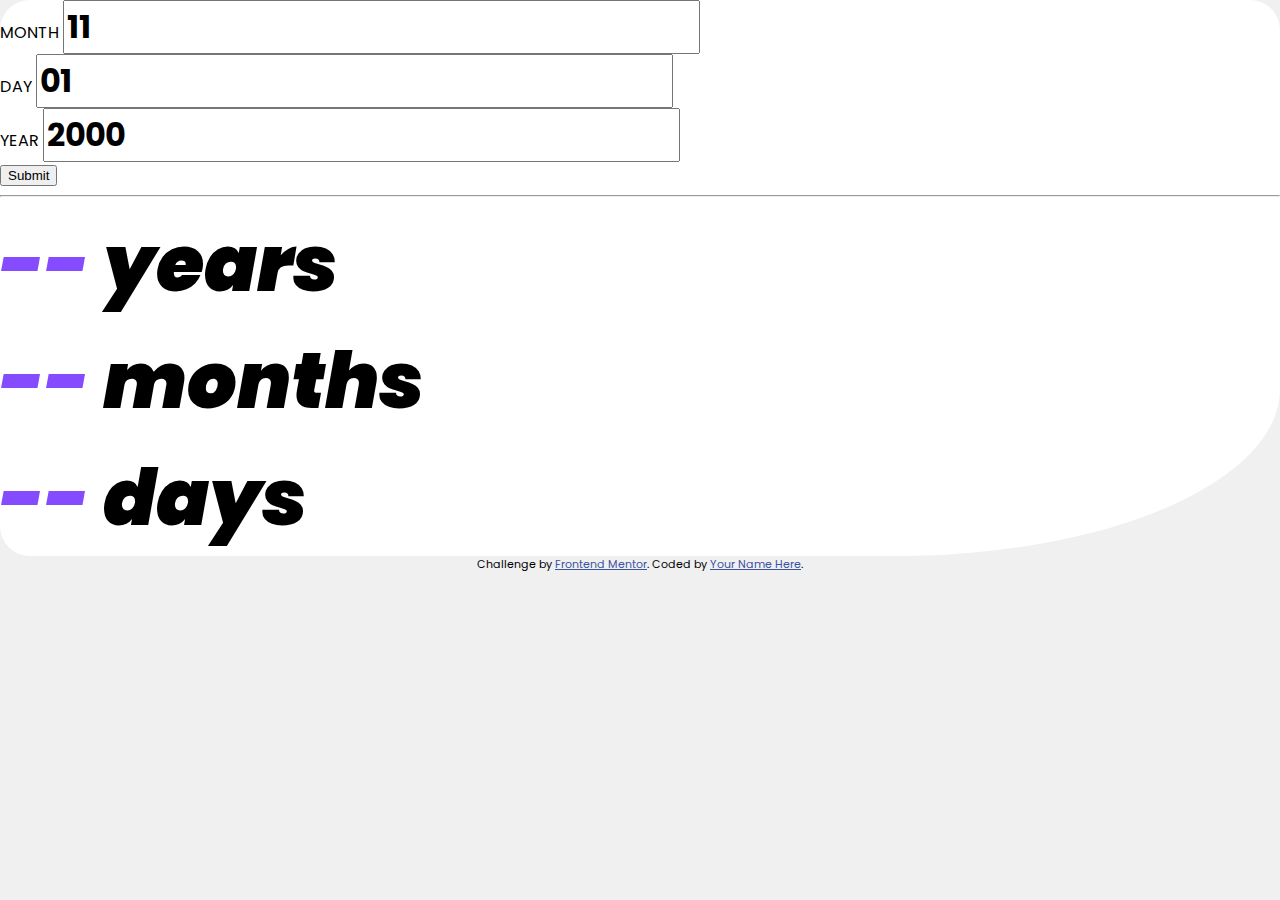
==== age-calculator-app/index.html @ f956a462 "Age Calculator working, not finished." ====
<!DOCTYPE html>
<html lang="en">
<head>
  <meta charset="UTF-8">
  <meta name="viewport" content="width=device-width, initial-scale=1.0"> <!-- displays site properly based on user's device -->

  <link rel="icon" type="image/png" sizes="32x32" href="./assets/images/favicon-32x32.png">
  
  <title>Frontend Mentor | Age calculator app</title>

  <!-- Feel free to remove these styles or customise in your own stylesheet 👍 -->
  <link rel="stylesheet" href="https://cdn.jsdelivr.net/npm/bootstrap@5.2.3/dist/css/bootstrap.min.css" integrity="sha384-rbsA2VBKQhggwzxH7pPCaAqO46MgnOM80zW1RWuH61DGLwZJEdK2Kadq2F9CUG65" crossorigin="anonymous">
  <style>
    @import url('https://fonts.googleapis.com/css2?family=Poppins:ital,wght@0,100;0,300;0,400;0,500;0,600;0,700;0,800;1,900&display=swap');
        .attribution { font-size: 11px; text-align: center; }
        .attribution a { color: hsl(228, 45%, 44%); }
        label{text-transform: uppercase;}
        body{
         height:100vh;
          margin: 0 auto;
          font-family: 'Poppins', Arial, Helvetica, sans-serif;
          background-color: hsl(0, 0%, 94%);
        }
        .form input{font-weight: bolder; font-family: 'Poppins', Arial, Helvetica, sans-serif; font-size: 32px;}
        .form label{font-family: 'Poppins', Arial, Helvetica, sans-serif;}
        .calculator-container .totals{
          font-size: 78px;
          font-weight: 900;
          font-style: italic;
        }
        .totals span{
          color:hsl(259, 100%, 65%);
        }
        .container{
          border-radius: 30px;
          border-bottom-right-radius: 30%;
          background-color: #fff;
        }
    
    
      </style>
</head>
<body class="d-flex flex-column align-items-center justify-content-center">

<div class="container w-50 p-5 mb-5">
  <form class="form" id="form">
    <div class="input-container d-flex justify-content-between">
      <div class="form-group">
        <label for="month">Month</label>
        <input type="text" id="month" class="month form-control" value="11" max="2" />
      </div>
      <div class="form-group">
        <label for="day">Day</label>
        <input type="text" id="day" class="day form-control" value="01" min="2" max="2"/>
      </div>
      <div class="form-group">
        <label for="year">Year</label>
        <input type="text" id="year" class="year form-control" value="2000" max="4"/>
      </div>
    </div>
    <div class="mt-4 d-grid"><button class="btn btn-primary p-3">Submit</button></div>

  </form>
  <!-- End of FORM-->
  <hr>

  <div class="calculator-container">
    <div id="years-total" class="totals">
      <span>--</span> years
    </div>
    <div id="months-total" class="totals">
      <span>--</span> months
    </div>
    <div id="days-total" class="totals">
      <span>--</span> days
    </div>
  </div>

</div>
  
  <div class="attribution">
    Challenge by <a href="https://www.frontendmentor.io?ref=challenge" target="_blank">Frontend Mentor</a>. 
    Coded by <a href="#">Your Name Here</a>.
  </div>
  <script src="https://cdn.jsdelivr.net/npm/bootstrap@5.2.3/dist/js/bootstrap.bundle.min.js" integrity="sha384-kenU1KFdBIe4zVF0s0G1M5b4hcpxyD9F7jL+jjXkk+Q2h455rYXK/7HAuoJl+0I4" crossorigin="anonymous"></script>
  <script src="script.js"></script>
</body>
</html>
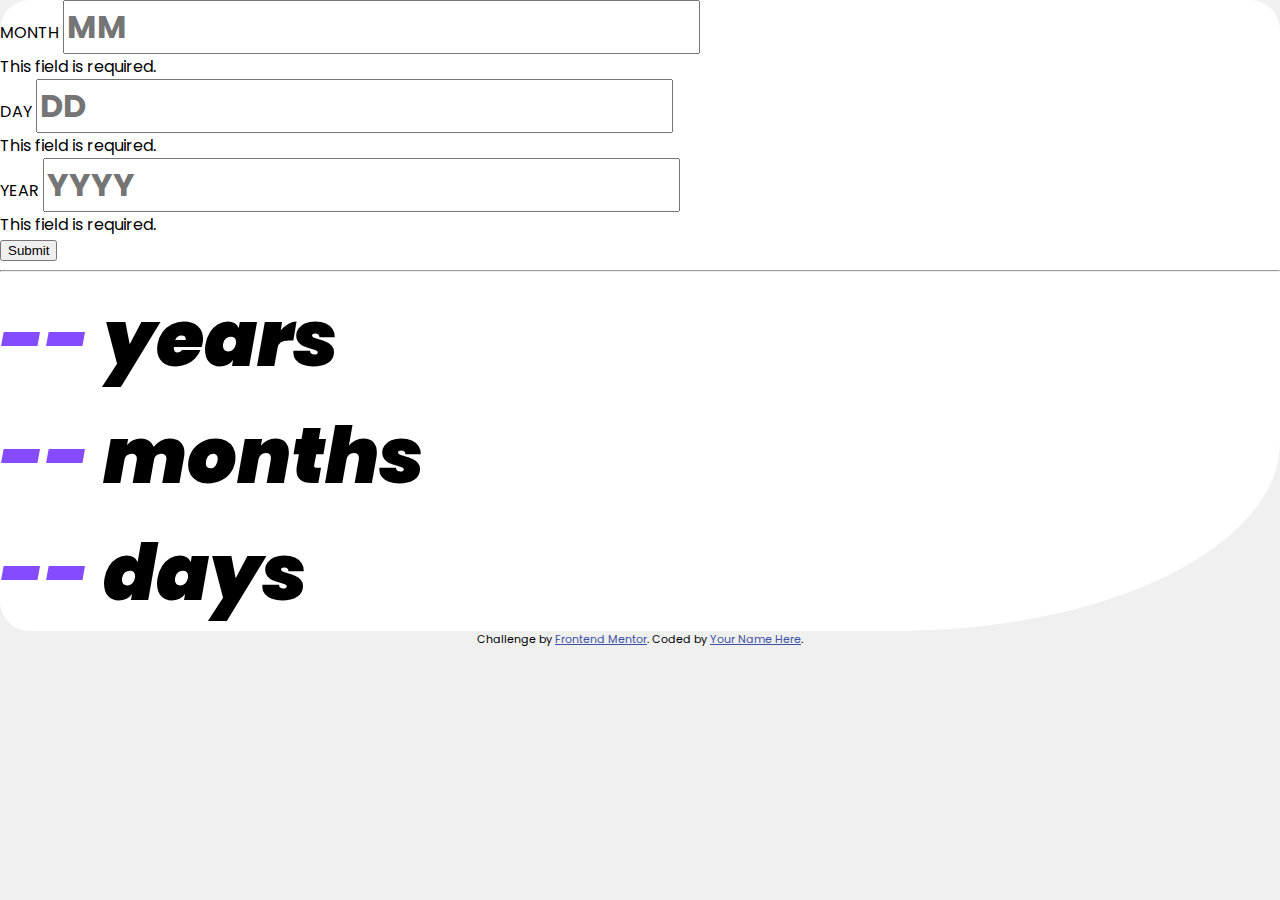
==== commit e9928f05: "uploading 2 files" ====
--- a/age-calculator-app/index.html
+++ b/age-calculator-app/index.html
@@ -1,88 +1,148 @@
 <!DOCTYPE html>
 <html lang="en">
-<head>
-  <meta charset="UTF-8">
-  <meta name="viewport" content="width=device-width, initial-scale=1.0"> <!-- displays site properly based on user's device -->
+  <head>
+    <meta charset="UTF-8" />
+    <meta name="viewport" content="width=device-width, initial-scale=1.0" />
+    <!-- displays site properly based on user's device -->
 
-  <link rel="icon" type="image/png" sizes="32x32" href="./assets/images/favicon-32x32.png">
-  
-  <title>Frontend Mentor | Age calculator app</title>
+    <link
+      rel="icon"
+      type="image/png"
+      sizes="32x32"
+      href="./assets/images/favicon-32x32.png"
+    />
 
-  <!-- Feel free to remove these styles or customise in your own stylesheet 👍 -->
-  <link rel="stylesheet" href="https://cdn.jsdelivr.net/npm/bootstrap@5.2.3/dist/css/bootstrap.min.css" integrity="sha384-rbsA2VBKQhggwzxH7pPCaAqO46MgnOM80zW1RWuH61DGLwZJEdK2Kadq2F9CUG65" crossorigin="anonymous">
-  <style>
-    @import url('https://fonts.googleapis.com/css2?family=Poppins:ital,wght@0,100;0,300;0,400;0,500;0,600;0,700;0,800;1,900&display=swap');
-        .attribution { font-size: 11px; text-align: center; }
-        .attribution a { color: hsl(228, 45%, 44%); }
-        label{text-transform: uppercase;}
-        body{
-         height:100vh;
-          margin: 0 auto;
-          font-family: 'Poppins', Arial, Helvetica, sans-serif;
-          background-color: hsl(0, 0%, 94%);
-        }
-        .form input{font-weight: bolder; font-family: 'Poppins', Arial, Helvetica, sans-serif; font-size: 32px;}
-        .form label{font-family: 'Poppins', Arial, Helvetica, sans-serif;}
-        .calculator-container .totals{
-          font-size: 78px;
-          font-weight: 900;
-          font-style: italic;
-        }
-        .totals span{
-          color:hsl(259, 100%, 65%);
-        }
-        .container{
-          border-radius: 30px;
-          border-bottom-right-radius: 30%;
-          background-color: #fff;
-        }
-    
-    
-      </style>
-</head>
-<body class="d-flex flex-column align-items-center justify-content-center">
+    <title>Frontend Mentor | Age calculator app</title>
 
-<div class="container w-50 p-5 mb-5">
-  <form class="form" id="form">
-    <div class="input-container d-flex justify-content-between">
-      <div class="form-group">
-        <label for="month">Month</label>
-        <input type="text" id="month" class="month form-control" value="11" max="2" />
-      </div>
-      <div class="form-group">
-        <label for="day">Day</label>
-        <input type="text" id="day" class="day form-control" value="01" min="2" max="2"/>
-      </div>
-      <div class="form-group">
-        <label for="year">Year</label>
-        <input type="text" id="year" class="year form-control" value="2000" max="4"/>
+    <!-- Feel free to remove these styles or customise in your own stylesheet 👍 -->
+    <link
+      rel="stylesheet"
+      href="https://cdn.jsdelivr.net/npm/bootstrap@5.2.3/dist/css/bootstrap.min.css"
+      integrity="sha384-rbsA2VBKQhggwzxH7pPCaAqO46MgnOM80zW1RWuH61DGLwZJEdK2Kadq2F9CUG65"
+      crossorigin="anonymous"
+    />
+    <style>
+      @import url('https://fonts.googleapis.com/css2?family=Poppins:ital,wght@0,100;0,300;0,400;0,500;0,600;0,700;0,800;1,900&display=swap');
+      .attribution {
+        font-size: 11px;
+        text-align: center;
+      }
+      .attribution a {
+        color: hsl(228, 45%, 44%);
+      }
+      label {
+        text-transform: uppercase;
+      }
+      input::-webkit-outer-spin-button,
+      input::-webkit-inner-spin-button {
+        -webkit-appearance: none;
+        margin: 0;
+      }
+      body {
+        height: 100vh;
+        margin: 0 auto;
+        font-family: 'Poppins', Arial, Helvetica, sans-serif;
+        background-color: hsl(0, 0%, 94%);
+      }
+      form input {
+        font-weight: bolder;
+        font-family: 'Poppins', Arial, Helvetica, sans-serif;
+        font-size: 32px;
+      }
+      form label {
+        font-family: 'Poppins', Arial, Helvetica, sans-serif;
+      }
+      form.was-validated:has(.form-control:invalid) label {
+        color: red;
+      }
+      form.was-validated:has(.form-control:valid) label {
+        color: green;
+      }
+      .calculator-container .totals {
+        font-size: 78px;
+        font-weight: 900;
+        font-style: italic;
+      }
+      .totals span {
+        color: hsl(259, 100%, 65%);
+      }
+      .container {
+        border-radius: 30px;
+        border-bottom-right-radius: 30%;
+        background-color: #fff;
+      }
+    </style>
+  </head>
+  <body class="d-flex flex-column align-items-center justify-content-center">
+    <div class="container w-50 p-5 mb-5">
+      <form class="form needs-validation" id="form" novalidate>
+        <div class="input-container d-flex justify-content-between">
+          <div class="form-group w-25">
+            <label class="form-label" for="month">Month</label>
+            <input
+              type="number"
+              id="month"
+              class="month form-control"
+              max="12"
+              maxlength="2"
+              placeholder="MM"
+              required
+            />
+            <div class="invalid-feedback">This field is required.</div>
+          </div>
+          <div class="form-group w-25">
+            <label class="form-label" for="day">Day</label>
+            <input
+              type="number"
+              id="day"
+              class="day form-control"
+              value
+              max="31"
+              maxlength="2"
+              placeholder="DD"
+              required
+            />
+            <div class="invalid-feedback">This field is required.</div>
+          </div>
+          <div class="form-group w-25">
+            <label class="form-label" for="year">Year</label>
+            <input
+              type="number"
+              id="year"
+              class="year form-control"
+              max="2099"
+              maxlength="4"
+              placeholder="YYYY"
+              required
+            />
+            <div class="invalid-feedback">This field is required.</div>
+          </div>
+        </div>
+        <div class="mt-4 d-grid">
+          <button class="btn btn-primary p-3">Submit</button>
+        </div>
+      </form>
+      <!-- End of FORM-->
+      <hr />
+
+      <div class="calculator-container">
+        <div id="years-total" class="totals"><span>--</span> years</div>
+        <div id="months-total" class="totals"><span>--</span> months</div>
+        <div id="days-total" class="totals"><span>--</span> days</div>
       </div>
     </div>
-    <div class="mt-4 d-grid"><button class="btn btn-primary p-3">Submit</button></div>
 
-  </form>
-  <!-- End of FORM-->
-  <hr>
-
-  <div class="calculator-container">
-    <div id="years-total" class="totals">
-      <span>--</span> years
+    <div class="attribution">
+      Challenge by
+      <a href="https://www.frontendmentor.io?ref=challenge" target="_blank"
+        >Frontend Mentor</a
+      >. Coded by <a href="#">Your Name Here</a>.
     </div>
-    <div id="months-total" class="totals">
-      <span>--</span> months
-    </div>
-    <div id="days-total" class="totals">
-      <span>--</span> days
-    </div>
-  </div>
-
-</div>
-  
-  <div class="attribution">
-    Challenge by <a href="https://www.frontendmentor.io?ref=challenge" target="_blank">Frontend Mentor</a>. 
-    Coded by <a href="#">Your Name Here</a>.
-  </div>
-  <script src="https://cdn.jsdelivr.net/npm/bootstrap@5.2.3/dist/js/bootstrap.bundle.min.js" integrity="sha384-kenU1KFdBIe4zVF0s0G1M5b4hcpxyD9F7jL+jjXkk+Q2h455rYXK/7HAuoJl+0I4" crossorigin="anonymous"></script>
-  <script src="script.js"></script>
-</body>
-</html>+    <script
+      src="https://cdn.jsdelivr.net/npm/bootstrap@5.2.3/dist/js/bootstrap.bundle.min.js"
+      integrity="sha384-kenU1KFdBIe4zVF0s0G1M5b4hcpxyD9F7jL+jjXkk+Q2h455rYXK/7HAuoJl+0I4"
+      crossorigin="anonymous"
+    ></script>
+    <script src="script.js"></script>
+  </body>
+</html>
